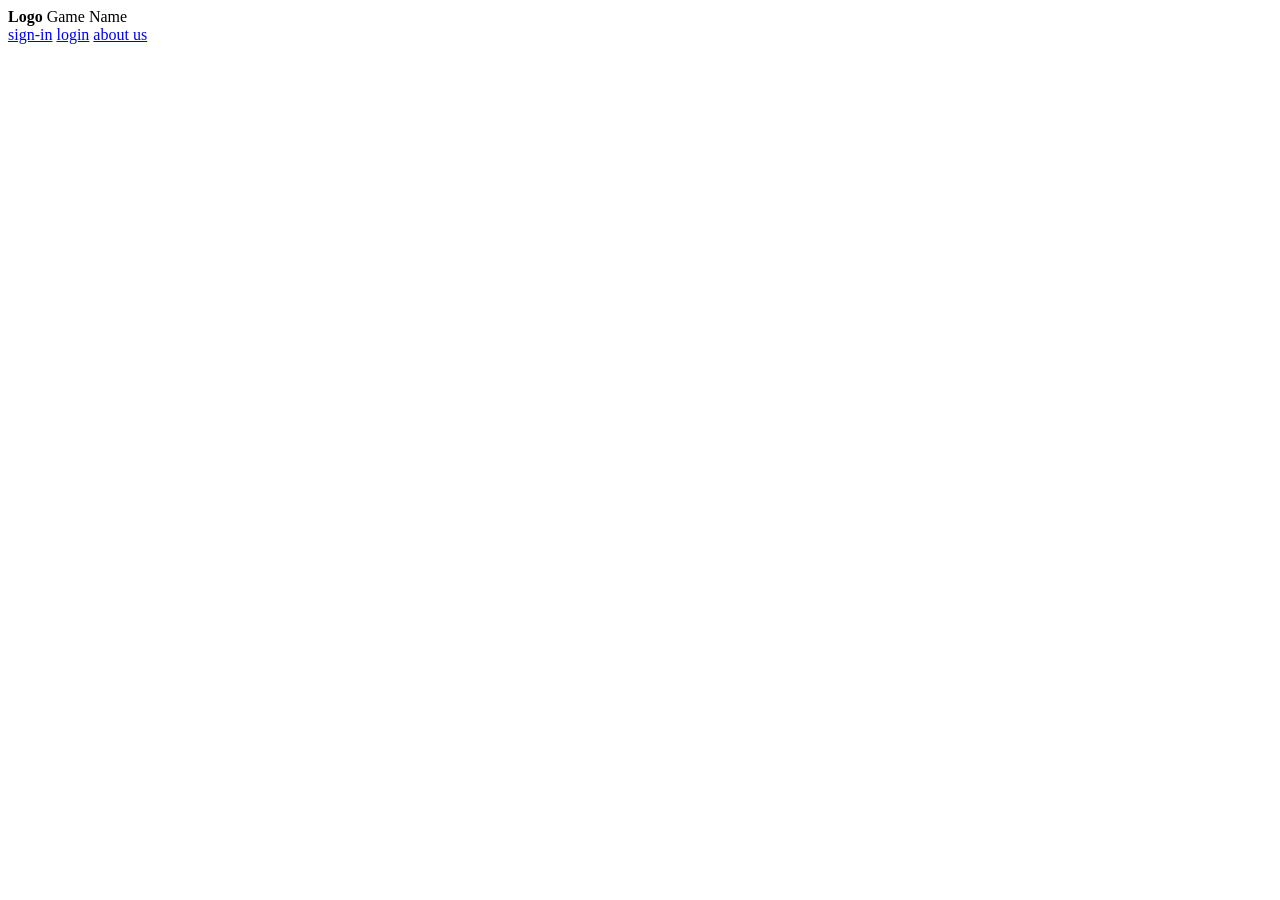
==== sample page/sample.html @ 57e88738 "Add files via upload the simple and sample page" ====
<!DOCTYPE html>
<html lang="en">
<head>
  <meta charset="UTF-8">
  <meta name="viewport" content="width=device-width, initial-scale=1.0">
  <title>About Us</title>
  <link rel="stylesheet" href="styles.css">
</head>
<body>
  <div class="page-frame">
    <header class="top-bar">
      <div class="brand-box">
        <span class="brand-shape"></span>
        <div class="brand-text">
          <strong>Logo</strong>
          <span>Game Name</span>
        </div>
      </div>
      <nav class="page-nav">
        <a href="#">sign-in</a>
        <a href="#">login</a>
        <a href="#">about us</a>
      </nav>
    </header>

    <main class="content-panel">
    </main>
  </div>

  <script src="script.js"></script>
</body>
</html>
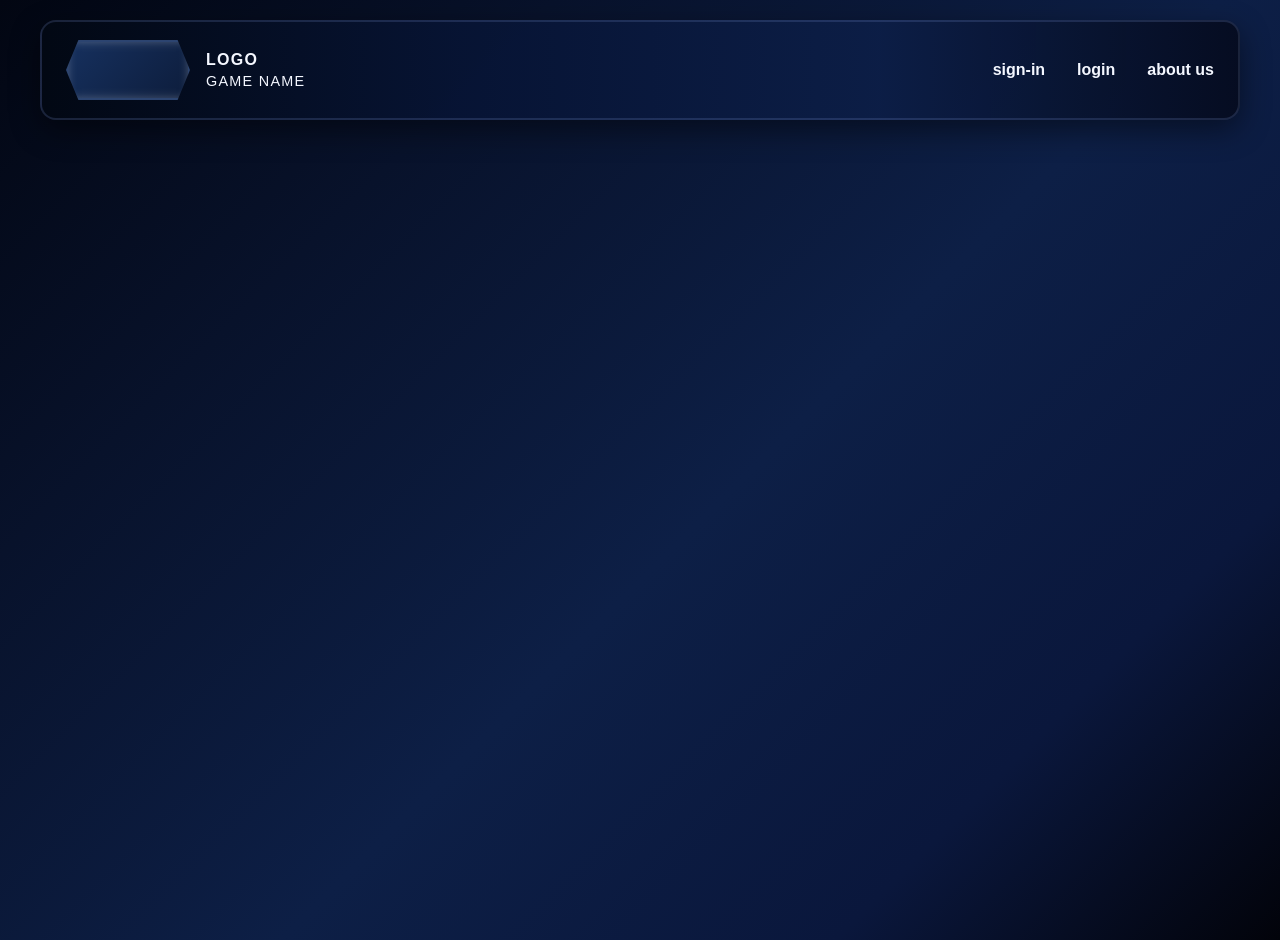
==== commit aed45adb: "Add files via upload sample page for game web site" ====
--- a/sample page/sample.html
+++ b/sample page/sample.html
@@ -4,7 +4,7 @@
   <meta charset="UTF-8">
   <meta name="viewport" content="width=device-width, initial-scale=1.0">
   <title>About Us</title>
-  <link rel="stylesheet" href="styles.css">
+  <link rel="stylesheet" href="sample.css">
 </head>
 <body>
   <div class="page-frame">
@@ -27,6 +27,6 @@
     </main>
   </div>
 
-  <script src="script.js"></script>
+  <script src="sample.js"></script>
 </body>
 </html>
--- a/sample page/sample.css
+++ b/sample page/sample.css
@@ -0,0 +1,168 @@
+/* Page styling for home page */
+html, body {
+  margin: 0;
+  padding: 0;
+  min-height: 100%;
+  color: #f4f7ff;
+  font-family: 'Segoe UI', Tahoma, Geneva, Verdana, sans-serif;
+}
+
+body {
+  min-height: 100vh;
+  margin: 0;
+  padding: 20px;
+  background: linear-gradient(135deg, #020612 0%, #08122b 25%, #0d1f46 55%, #0a173c 80%, #02030a 100%);
+}
+
+.page-frame {
+  width: min(100%, 1200px);
+  margin: 0 auto;
+  padding: 0;
+}
+
+.top-bar {
+  display: flex;
+  justify-content: space-between;
+  align-items: center;
+  padding: 18px 24px;
+  background: linear-gradient(90deg, rgba(2, 8, 20, 0.98) 0%, rgba(7, 20, 52, 0.98) 35%, rgba(12, 30, 70, 0.98) 70%, rgba(6, 12, 32, 0.95) 100%);
+  border: 2px solid rgba(120, 146, 210, 0.20);
+  border-radius: 16px;
+  box-shadow: 0 10px 30px rgba(0, 0, 0, 0.45);
+}
+
+.brand-box {
+  display: flex;
+  align-items: center;
+  gap: 16px;
+}
+
+.brand-shape {
+  display: inline-block;
+  width: 120px;
+  height: 56px;
+  background: linear-gradient(135deg, #16305e 0%, #0d1d3c 100%);
+  border: 2px solid #2c4470;
+  clip-path: polygon(10% 0%, 90% 0%, 100% 50%, 90% 100%, 10% 100%, 0% 50%);
+  box-shadow: inset 0 0 10px rgba(255,255,255,0.25);
+}
+
+.brand-text {
+  display: grid;
+  gap: 4px;
+  text-transform: uppercase;
+  font-weight: 700;
+  letter-spacing: 0.08em;
+  color: #f4f7ff;
+}
+
+.brand-text span {
+  font-size: 0.9rem;
+  font-weight: 400;
+}
+
+.page-nav {
+  display: flex;
+  gap: 32px;
+  font-size: 1rem;
+  text-transform: lowercase;
+}
+
+.page-nav a {
+  color: #f4f7ff;
+  text-decoration: none;
+  font-weight: 700;
+  transition: color 0.2s ease;
+}
+
+.page-nav a:hover {
+  color: #8fb7ff;
+  text-decoration: underline;
+}
+
+.content-panel {
+  padding: 40px 0 0;
+  text-align: center;
+}
+
+.page-title {
+  margin: 0 0 20px;
+  font-size: 3rem;
+  text-align: center;
+  letter-spacing: 0.1em;
+}
+
+.creators {
+  margin: 40px auto 0;
+  max-width: 520px;
+}
+
+.creators h2 {
+  margin: 0 0 24px;
+  font-size: 1.4rem;
+  text-transform: uppercase;
+  letter-spacing: 0.12em;
+  color: #dfe9ff;
+}
+
+.creator-item {
+  margin: 18px 0;
+}
+
+.creator-name {
+  margin: 0 0 8px;
+  font-size: 1.1rem;
+  font-weight: 700;
+  color: #f4f7ff;
+}
+
+.creator-links {
+  display: flex;
+  gap: 10px;
+  margin-bottom: 10px;
+  justify-content: center;
+}
+
+.creator-link {
+  display: inline-flex;
+  align-items: center;
+  justify-content: center;
+  width: 28px;
+  height: 28px;
+}
+
+.creator-link img {
+  width: 100%;
+  height: 100%;
+  object-fit: contain;
+  filter: brightness(1.1);
+}
+
+.creator-link:hover img {
+  transform: scale(1.08);
+  transition: transform 0.2s ease;
+}
+
+.creator-line {
+  display: block;
+  height: 2px;
+  width: 100%;
+  background: linear-gradient(90deg, #1b3566 0%, #0b1740 60%, #080808 100%);
+}
+
+@media (max-width: 640px) {
+  body {
+    padding: 12px;
+  }
+
+  .top-bar {
+    flex-direction: column;
+    align-items: flex-start;
+    gap: 16px;
+  }
+
+  .page-nav {
+    gap: 16px;
+    flex-wrap: wrap;
+  }
+}
